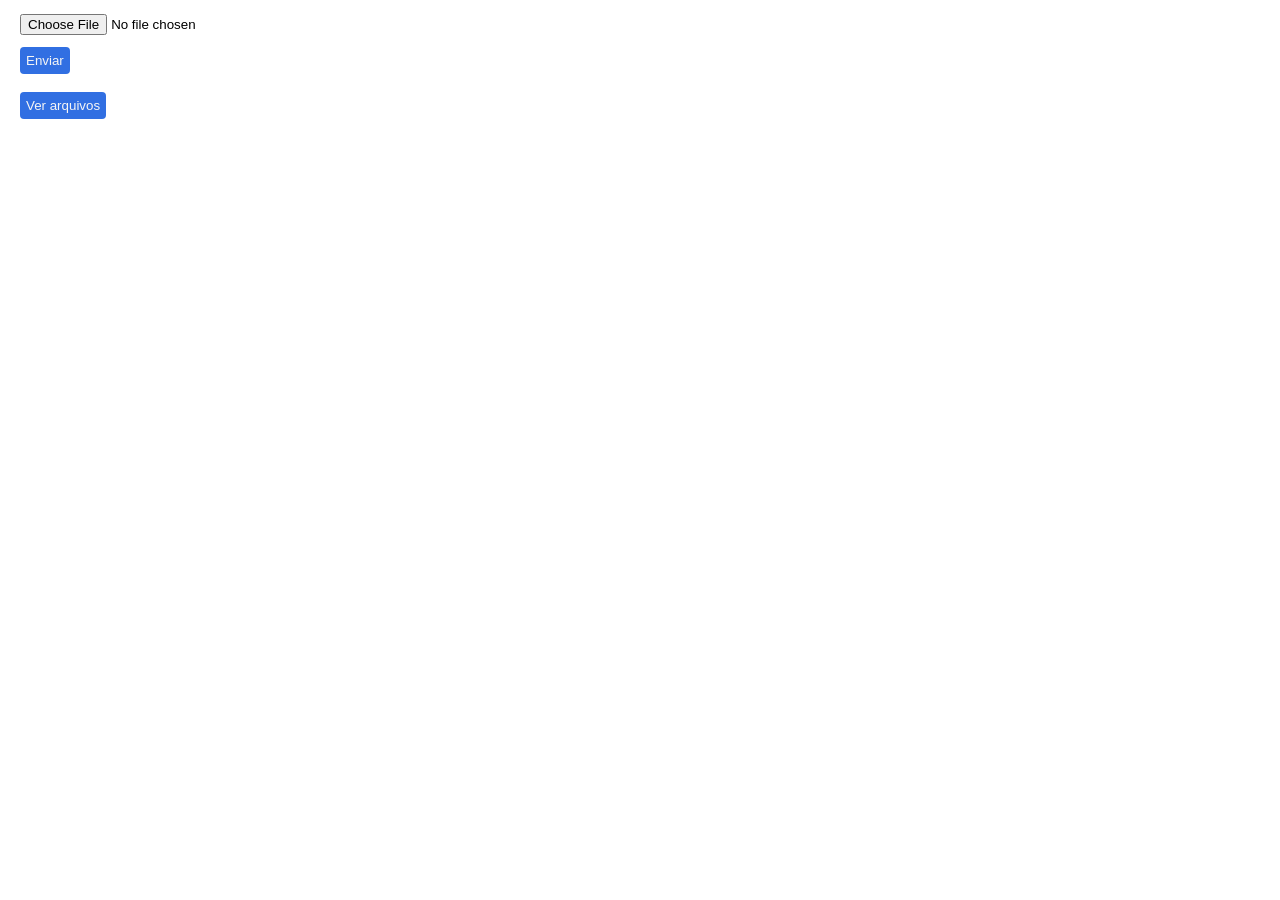
==== envio-de-arquivos/index.html @ 05a7368c "fazendo envio de arquivos" ====
<!doctype html>
<html lang="pt-br">
<head>
    <meta charset="UTF-8">
    <meta name="viewport" content="width=device-width, initial-scale=1">
    <title>Envio de arquivos</title>
    <style>
         body *{
            margin: 6px;
        }
         button {
             padding: 6px;
             border: none;
             background-color: #316fe2;
             color: whitesmoke;
             border-radius: 4px;
         }
    </style>
</head>
<body>
    <form action="upload.php" method="post" enctype="multipart/form-data">
        <input type="file" name="arquivo"><br>
        <button>Enviar</button>
    </form>
    <a href="galeria.php"><button type="button">Ver arquivos</button></a>
</body>
</html>
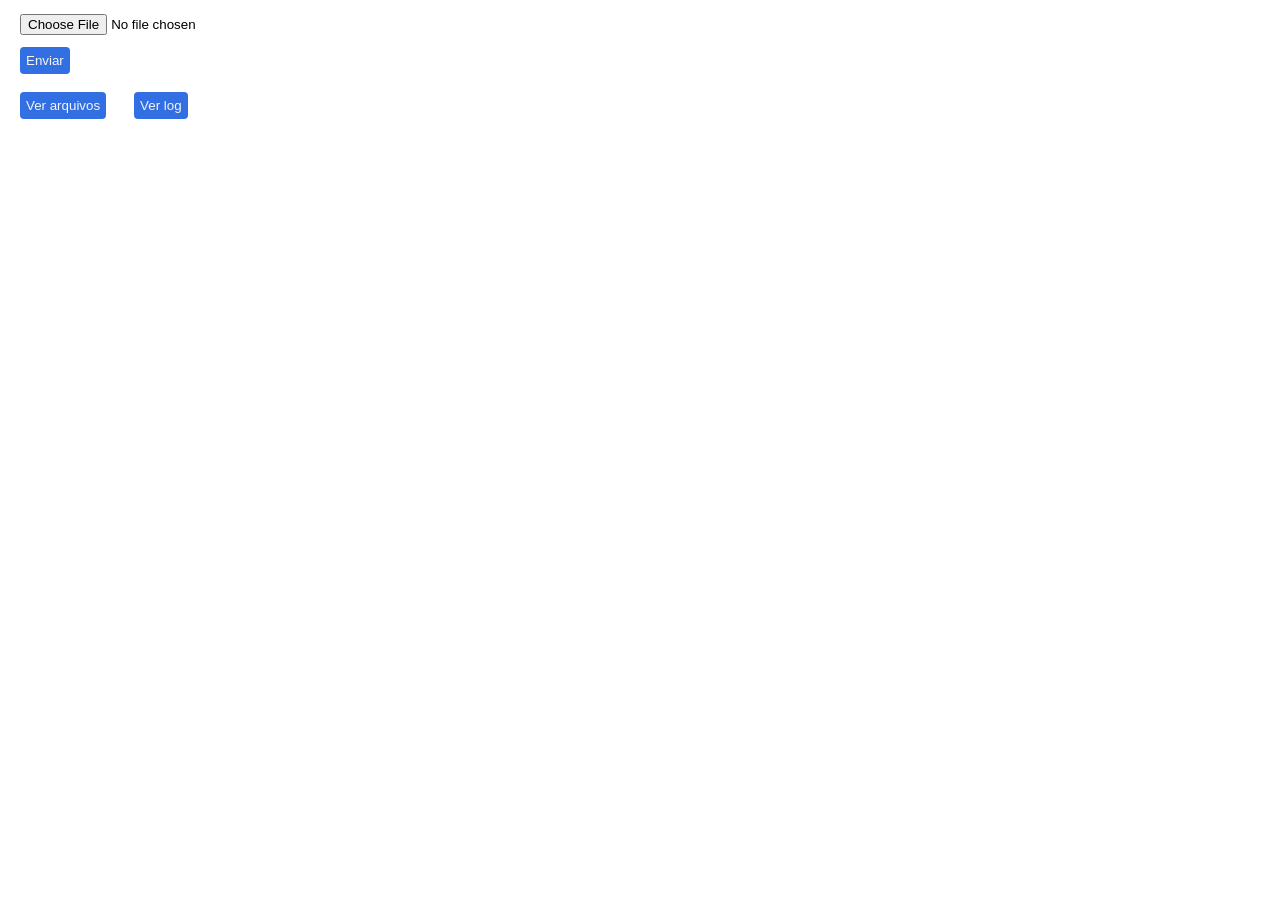
==== commit d6b70935: "fiz o log do envio de arquivos e tals" ====
--- a/envio-de-arquivos/index.html
+++ b/envio-de-arquivos/index.html
@@ -4,18 +4,7 @@
     <meta charset="UTF-8">
     <meta name="viewport" content="width=device-width, initial-scale=1">
     <title>Envio de arquivos</title>
-    <style>
-         body *{
-            margin: 6px;
-        }
-         button {
-             padding: 6px;
-             border: none;
-             background-color: #316fe2;
-             color: whitesmoke;
-             border-radius: 4px;
-         }
-    </style>
+    <link rel="stylesheet" href="style.css">
 </head>
 <body>
     <form action="upload.php" method="post" enctype="multipart/form-data">
@@ -23,5 +12,6 @@
         <button>Enviar</button>
     </form>
     <a href="galeria.php"><button type="button">Ver arquivos</button></a>
+    <a href="ver_log.php"><button type="button">Ver log</button></a>
 </body>
 </html>
--- a/envio-de-arquivos/style.css
+++ b/envio-de-arquivos/style.css
@@ -0,0 +1,11 @@
+body *{
+    margin: 6px;
+}
+button {
+    padding: 6px;
+    border: none;
+    background-color: #316fe2;
+    color: whitesmoke;
+    border-radius: 4px;
+
+}
